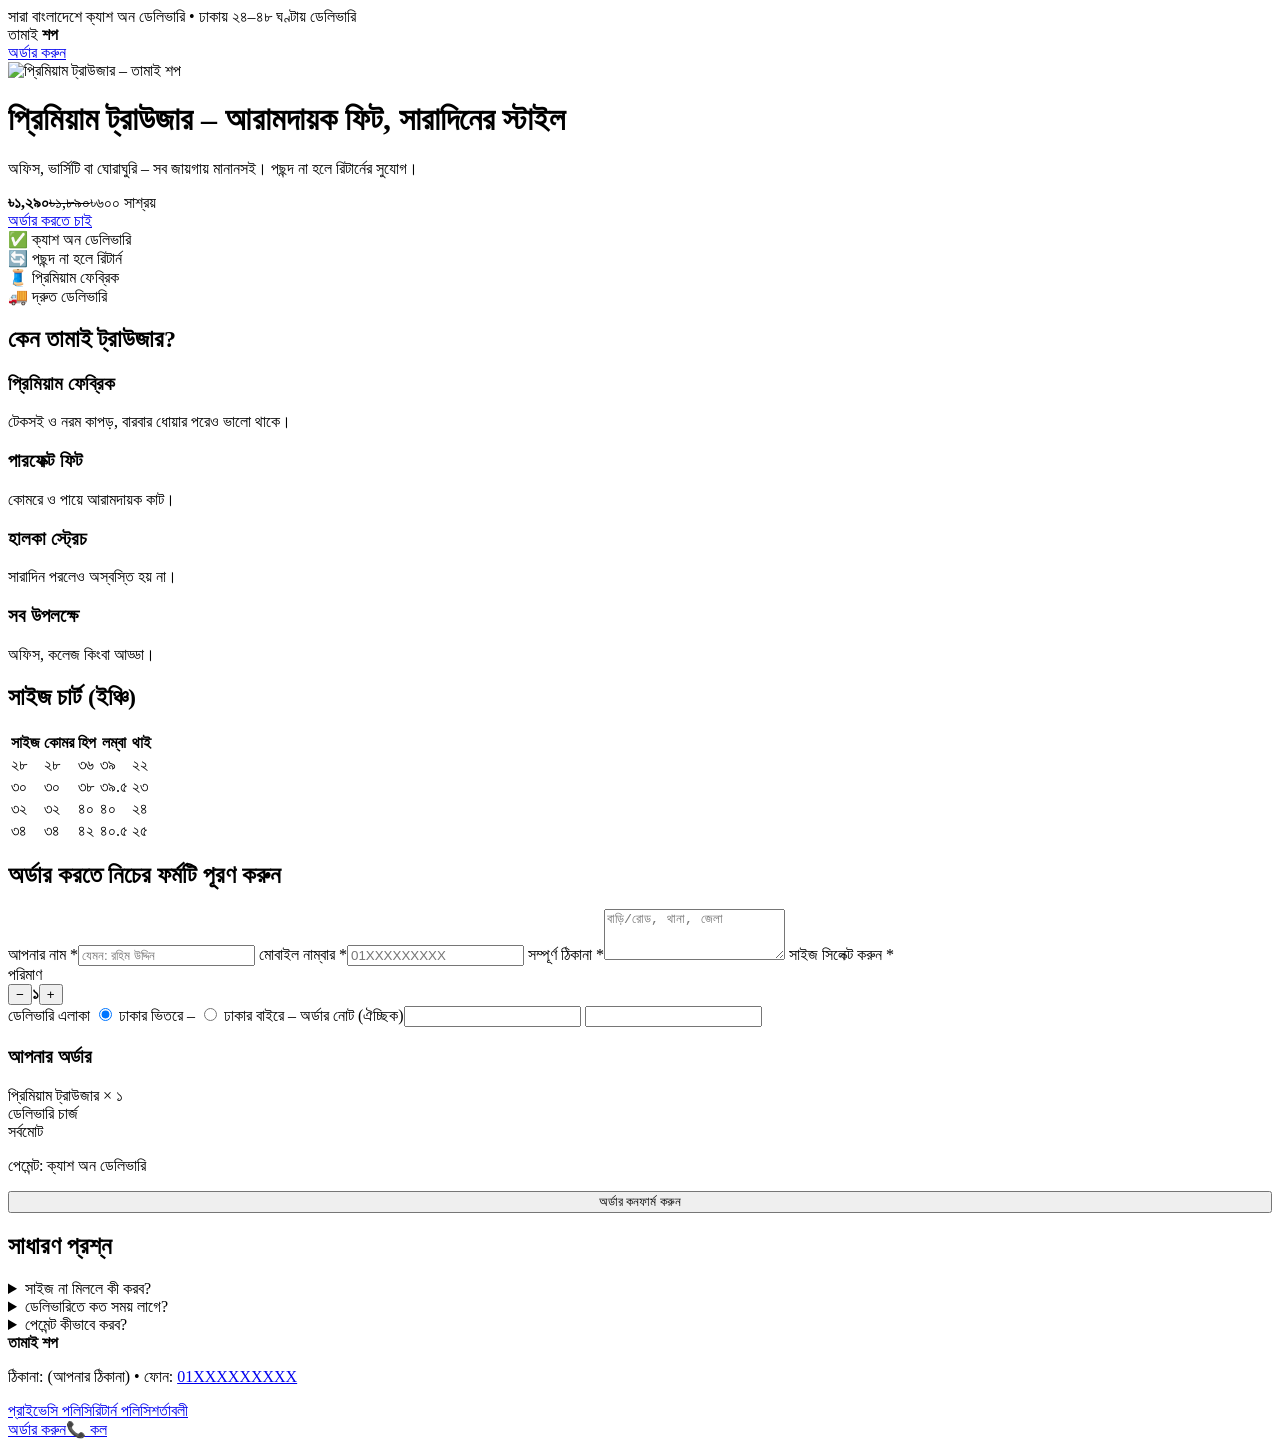
==== index.html @ 57e4c551 "Add files via upload" ====
<!DOCTYPE html>
<html lang="bn">
<head>
<meta charset="utf-8">
<meta name="viewport" content="width=device-width, initial-scale=1, viewport-fit=cover">
<title>তামাই শপ – প্রিমিয়াম ট্রাউজার | ক্যাশ অন ডেলিভারি</title>
<meta name="description" content="আরামদায়ক প্রিমিয়াম ট্রাউজার, সারা বাংলাদেশে ক্যাশ অন ডেলিভারি। পছন্দ না হলে রিটার্ন সুবিধা।"><!-- TODO: final copy -->
<link rel="canonical" href="https://YOURDOMAIN.com/"><!-- TODO: your domain -->
<meta property="og:type" content="website"><meta property="og:title" content="তামাই শপ – প্রিমিয়াম ট্রাউজার">
<meta property="og:description" content="সারা বাংলাদেশে ক্যাশ অন ডেলিভারি।"><meta property="og:image" content="https://YOURDOMAIN.com/assets/img/og.jpg"><meta property="og:locale" content="bn_BD">
<link rel="icon" href="/favicon.svg" type="image/svg+xml">
<link rel="preconnect" href="https://fonts.googleapis.com"><link rel="preconnect" href="https://fonts.gstatic.com" crossorigin>
<link href="https://fonts.googleapis.com/css2?family=Hind+Siliguri:wght@400;600;700&display=swap" rel="stylesheet">
<link rel="stylesheet" href="/assets/style.css">
<script type="application/ld+json">
{"@context":"https://schema.org","@type":"Product","name":"প্রিমিয়াম ট্রাউজার","image":["https://YOURDOMAIN.com/assets/img/hero.svg"],"description":"আরামদায়ক প্রিমিয়াম ট্রাউজার","brand":{"@type":"Brand","name":"Tamai Shop"},"sku":"TAMAI-TRS-001","offers":{"@type":"Offer","url":"https://YOURDOMAIN.com/","priceCurrency":"BDT","price":"1290","availability":"https://schema.org/InStock","itemCondition":"https://schema.org/NewCondition"}}
</script>
</head>
<body>
<div class="bar">সারা বাংলাদেশে ক্যাশ অন ডেলিভারি • ঢাকায় ২৪–৪৮ ঘণ্টায় ডেলিভারি</div>
<header><div class="w"><div class="logo">তামাই <b>শপ</b></div><a class="btn sm" href="#order">অর্ডার করুন</a></div></header>

<main class="w">
<div class="hero">
 <div class="gal"><img src="/assets/img/hero.svg" width="400" height="420" alt="প্রিমিয়াম ট্রাউজার – তামাই শপ"></div><!-- TODO: replace with real WebP photos -->
 <div>
  <h1>প্রিমিয়াম ট্রাউজার – আরামদায়ক ফিট, সারাদিনের স্টাইল</h1>
  <p>অফিস, ভার্সিটি বা ঘোরাঘুরি – সব জায়গায় মানানসই। পছন্দ না হলে রিটার্নের সুযোগ।</p>
  <div class="price"><b>৳১,২৯০</b><s>৳১,৮৯০</s><span class="badge">৳৬০০ সাশ্রয়</span></div>
  <a class="btn" href="#order" style="display:block">অর্ডার করতে চাই</a>
 </div>
</div>

<div class="trust"><div>✅ ক্যাশ অন ডেলিভারি</div><div>🔄 পছন্দ না হলে রিটার্ন</div><div>🧵 প্রিমিয়াম ফেব্রিক</div><div>🚚 দ্রুত ডেলিভারি</div></div>

<section><h2>কেন তামাই ট্রাউজার?</h2>
<div class="grid4">
 <div class="card"><h3>প্রিমিয়াম ফেব্রিক</h3><p>টেকসই ও নরম কাপড়, বারবার ধোয়ার পরেও ভালো থাকে।</p></div>
 <div class="card"><h3>পারফেক্ট ফিট</h3><p>কোমরে ও পায়ে আরামদায়ক কাট।</p></div>
 <div class="card"><h3>হালকা স্ট্রেচ</h3><p>সারাদিন পরলেও অস্বস্তি হয় না।</p></div>
 <div class="card"><h3>সব উপলক্ষে</h3><p>অফিস, কলেজ কিংবা আড্ডা।</p></div>
</div></section>

<section><h2>সাইজ চার্ট (ইঞ্চি)</h2>
<div class="scroll"><table><tr><th>সাইজ</th><th>কোমর</th><th>হিপ</th><th>লম্বা</th><th>থাই</th></tr>
<tr><td>২৮</td><td>২৮</td><td>৩৬</td><td>৩৯</td><td>২২</td></tr>
<tr><td>৩০</td><td>৩০</td><td>৩৮</td><td>৩৯.৫</td><td>২৩</td></tr>
<tr><td>৩২</td><td>৩২</td><td>৪০</td><td>৪০</td><td>২৪</td></tr>
<tr><td>৩৪</td><td>৩৪</td><td>৪২</td><td>৪০.৫</td><td>২৫</td></tr></table></div></section><!-- TODO: real measurements -->

<section id="order"><h2>অর্ডার করতে নিচের ফর্মটি পূরণ করুন</h2>
<form id="f" class="checkout" novalidate>
 <div class="card">
  <label for="n">আপনার নাম *</label><input id="n" name="name" autocomplete="name" placeholder="যেমন: রহিম উদ্দিন">
  <label for="p">মোবাইল নাম্বার *</label><input id="p" name="phone" type="tel" inputmode="numeric" autocomplete="tel" placeholder="01XXXXXXXXX">
  <label for="a">সম্পূর্ণ ঠিকানা *</label><textarea id="a" name="address" rows="3" placeholder="বাড়ি/রোড, থানা, জেলা"></textarea>
  <label>সাইজ সিলেক্ট করুন *</label><div class="opts" id="sz"></div>
  <label>পরিমাণ</label><div class="qty"><button type="button" id="mn" aria-label="কমান">−</button><b id="q">১</b><button type="button" id="pl" aria-label="বাড়ান">+</button></div>
  <label>ডেলিভারি এলাকা</label>
  <label class="radio"><input type="radio" name="area" value="inside" checked> ঢাকার ভিতরে – <span id="di"></span></label>
  <label class="radio"><input type="radio" name="area" value="outside"> ঢাকার বাইরে – <span id="do"></span></label>
  <label for="o">অর্ডার নোট (ঐচ্ছিক)</label><input id="o" name="note">
  <input type="text" id="hp" name="website" tabindex="-1" autocomplete="off" class="hp" aria-hidden="true">
 </div>
 <div class="card sum">
  <h3>আপনার অর্ডার</h3>
  <div><span>প্রিমিয়াম ট্রাউজার × <span id="sq">১</span></span><span id="sp"></span></div>
  <div><span>ডেলিভারি চার্জ</span><span id="sd"></span></div>
  <div class="t"><span>সর্বমোট</span><span id="st"></span></div>
  <p class="okt">পেমেন্ট: ক্যাশ অন ডেলিভারি</p>
  <div class="err" id="er" role="alert"></div>
  <button class="btn ok" style="width:100%" id="go" type="submit">অর্ডার কনফার্ম করুন</button>
 </div>
</form>
<div class="card" id="thanks" hidden><h2>ধন্যবাদ! আপনার অর্ডার গ্রহণ করা হয়েছে ✅</h2><p>অর্ডার নম্বর: <b id="oid"></b></p><p>আমাদের প্রতিনিধি শীঘ্রই কনফার্ম করতে ফোন করবেন।</p><a class="btn ok" data-wa href="#">হোয়াটসঅ্যাপে যোগাযোগ</a></div>
</section>

<section><h2>সাধারণ প্রশ্ন</h2>
<details><summary>সাইজ না মিললে কী করব?</summary><p>ডেলিভারির সময় দেখে নিন। না মিললে এক্সচেঞ্জ বা রিটার্নের সুযোগ আছে (শর্ত প্রযোজ্য)।</p></details>
<details><summary>ডেলিভারিতে কত সময় লাগে?</summary><p>ঢাকায় ১–২ দিন, ঢাকার বাইরে ২–৪ দিন।</p></details>
<details><summary>পেমেন্ট কীভাবে করব?</summary><p>পণ্য হাতে পেয়ে ক্যাশ অন ডেলিভারিতে টাকা দিন।</p></details></section>
</main>

<footer><div class="w"><b>তামাই শপ</b><p>ঠিকানা: (আপনার ঠিকানা) • ফোন: <a data-tel href="#">01XXXXXXXXX</a></p><a href="/privacy.html">প্রাইভেসি পলিসি</a><a href="/returns.html">রিটার্ন পলিসি</a><a href="/terms.html">শর্তাবলী</a></div></footer>

<div class="sticky" id="sticky"><a class="btn" href="#order">অর্ডার করুন</a><a class="btn ok" data-tel href="#" style="flex:0 0 auto">📞 কল</a></div>
<script src="/assets/app.js"></script>
</body>
</html>
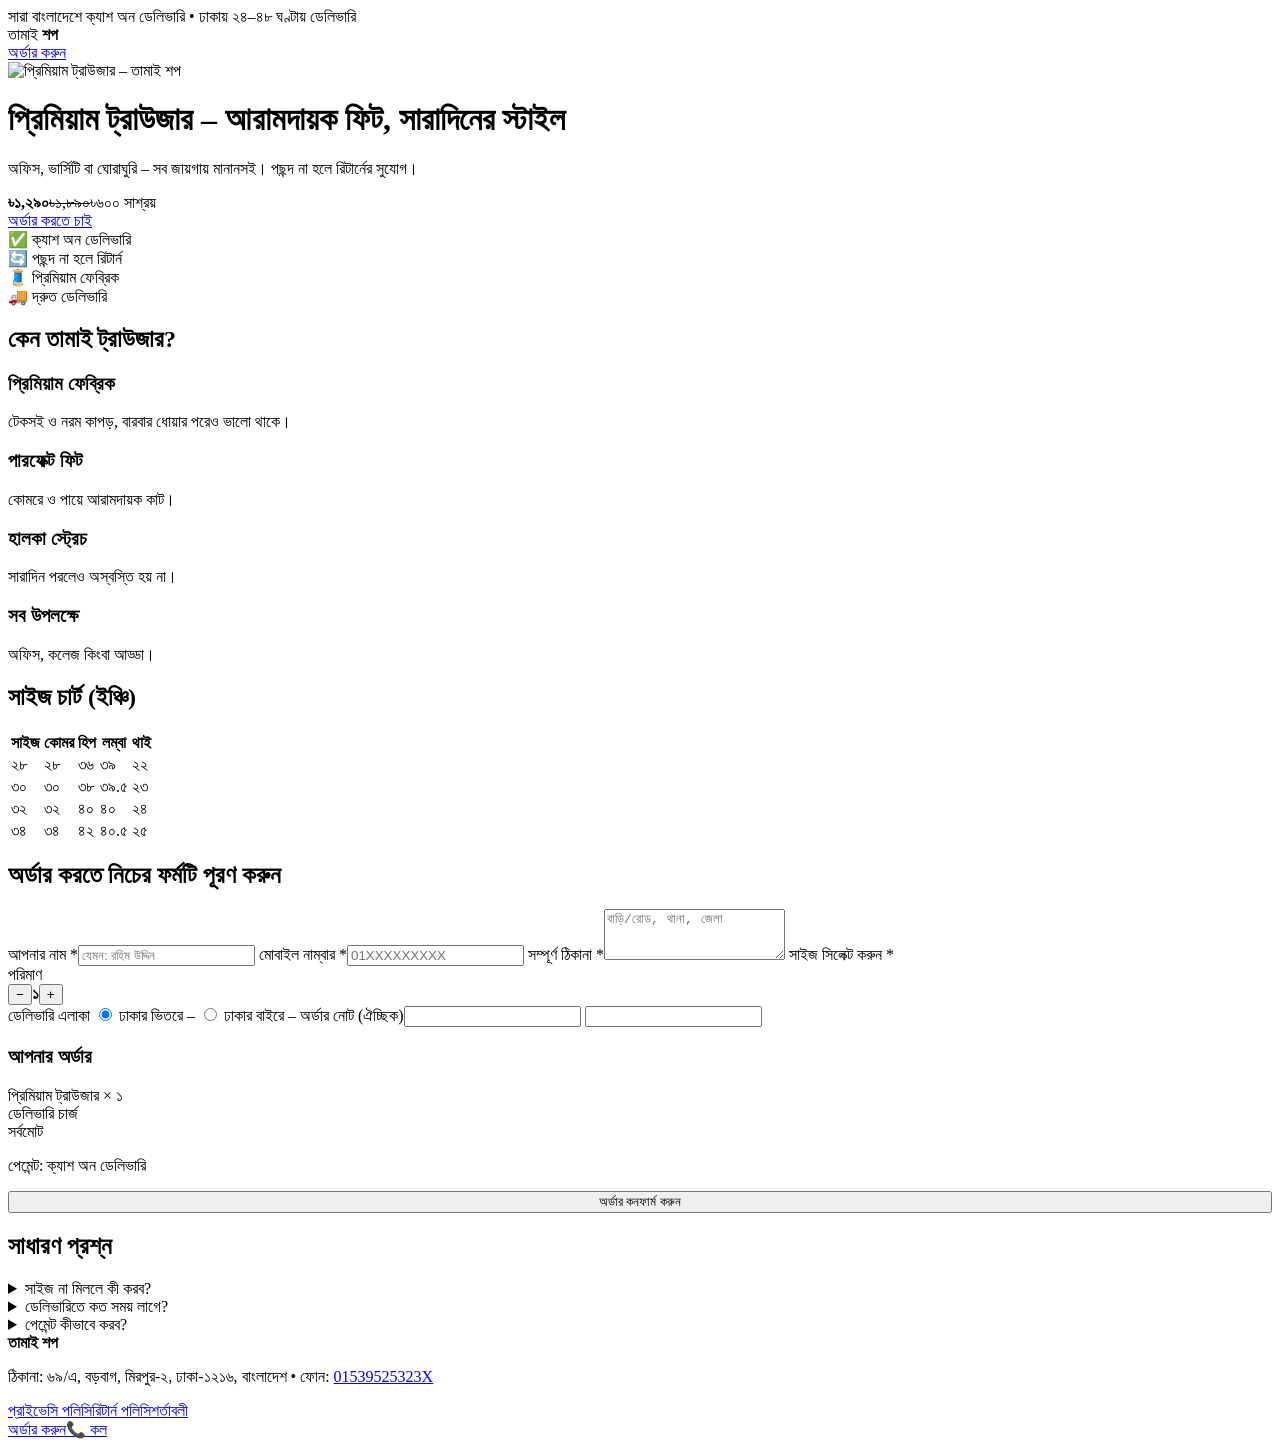
==== commit 21d4138f: "index.html" ====
--- a/index.html
+++ b/index.html
@@ -5,15 +5,15 @@
 <meta name="viewport" content="width=device-width, initial-scale=1, viewport-fit=cover">
 <title>তামাই শপ – প্রিমিয়াম ট্রাউজার | ক্যাশ অন ডেলিভারি</title>
 <meta name="description" content="আরামদায়ক প্রিমিয়াম ট্রাউজার, সারা বাংলাদেশে ক্যাশ অন ডেলিভারি। পছন্দ না হলে রিটার্ন সুবিধা।"><!-- TODO: final copy -->
-<link rel="canonical" href="https://YOURDOMAIN.com/"><!-- TODO: your domain -->
+<link rel="canonical" href="https://tamaishop.pages.dev/"><!-- TODO: your domain -->
 <meta property="og:type" content="website"><meta property="og:title" content="তামাই শপ – প্রিমিয়াম ট্রাউজার">
-<meta property="og:description" content="সারা বাংলাদেশে ক্যাশ অন ডেলিভারি।"><meta property="og:image" content="https://YOURDOMAIN.com/assets/img/og.jpg"><meta property="og:locale" content="bn_BD">
+<meta property="og:description" content="সারা বাংলাদেশে ক্যাশ অন ডেলিভারি।"><meta property="og:image" content="https://tamaishop.pages.dev/assets/img/og.jpg"><meta property="og:locale" content="bn_BD">
 <link rel="icon" href="/favicon.svg" type="image/svg+xml">
 <link rel="preconnect" href="https://fonts.googleapis.com"><link rel="preconnect" href="https://fonts.gstatic.com" crossorigin>
 <link href="https://fonts.googleapis.com/css2?family=Hind+Siliguri:wght@400;600;700&display=swap" rel="stylesheet">
 <link rel="stylesheet" href="/assets/style.css">
 <script type="application/ld+json">
-{"@context":"https://schema.org","@type":"Product","name":"প্রিমিয়াম ট্রাউজার","image":["https://YOURDOMAIN.com/assets/img/hero.svg"],"description":"আরামদায়ক প্রিমিয়াম ট্রাউজার","brand":{"@type":"Brand","name":"Tamai Shop"},"sku":"TAMAI-TRS-001","offers":{"@type":"Offer","url":"https://YOURDOMAIN.com/","priceCurrency":"BDT","price":"1290","availability":"https://schema.org/InStock","itemCondition":"https://schema.org/NewCondition"}}
+{"@context":"https://schema.org","@type":"Product","name":"প্রিমিয়াম ট্রাউজার","image":["https://tamaishop.pages.dev/assets/img/hero.svg"],"description":"আরামদায়ক প্রিমিয়াম ট্রাউজার","brand":{"@type":"Brand","name":"Tamai Shop"},"sku":"TAMAI-TRS-001","offers":{"@type":"Offer","url":"https://tamaishop.pages.dev/","priceCurrency":"BDT","price":"1290","availability":"https://schema.org/InStock","itemCondition":"https://schema.org/NewCondition"}}
 </script>
 </head>
 <body>
@@ -81,7 +81,7 @@
 <details><summary>পেমেন্ট কীভাবে করব?</summary><p>পণ্য হাতে পেয়ে ক্যাশ অন ডেলিভারিতে টাকা দিন।</p></details></section>
 </main>
 
-<footer><div class="w"><b>তামাই শপ</b><p>ঠিকানা: (আপনার ঠিকানা) • ফোন: <a data-tel href="#">01XXXXXXXXX</a></p><a href="/privacy.html">প্রাইভেসি পলিসি</a><a href="/returns.html">রিটার্ন পলিসি</a><a href="/terms.html">শর্তাবলী</a></div></footer>
+<footer><div class="w"><b>তামাই শপ</b><p>ঠিকানা: ৬৯/এ, বড়বাগ, মিরপুর-২, ঢাকা-১২১৬, বাংলাদেশ  • ফোন: <a data-tel href="#">01539525323X</a></p><a href="/privacy.html">প্রাইভেসি পলিসি</a><a href="/returns.html">রিটার্ন পলিসি</a><a href="/terms.html">শর্তাবলী</a></div></footer>
 
 <div class="sticky" id="sticky"><a class="btn" href="#order">অর্ডার করুন</a><a class="btn ok" data-tel href="#" style="flex:0 0 auto">📞 কল</a></div>
 <script src="/assets/app.js"></script>
